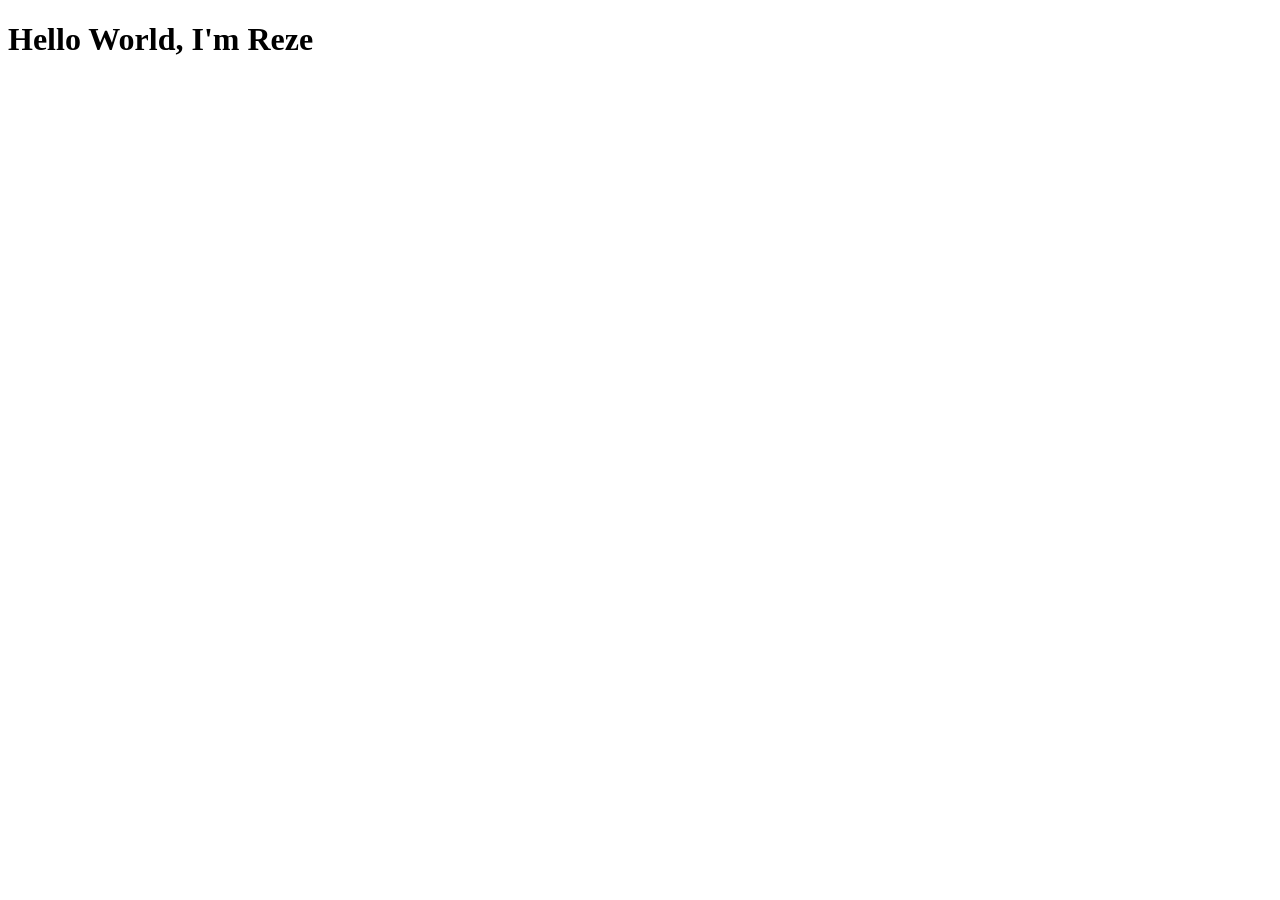
==== main.html @ fac31cad "Initial Commit and Introduction" ====
<!DOCTYPE html>
<html lang="en">
<head>
    <meta charset="UTF-8">
    <meta name="viewport" content="width=device-width, initial-scale=1.0">
    <link rel="stylesheet" href="styles.css"> 
    <title>Portfolio</title>
</head>
<body>
    <h1>Hello World, I'm Reze</h1>
</body>
</html>
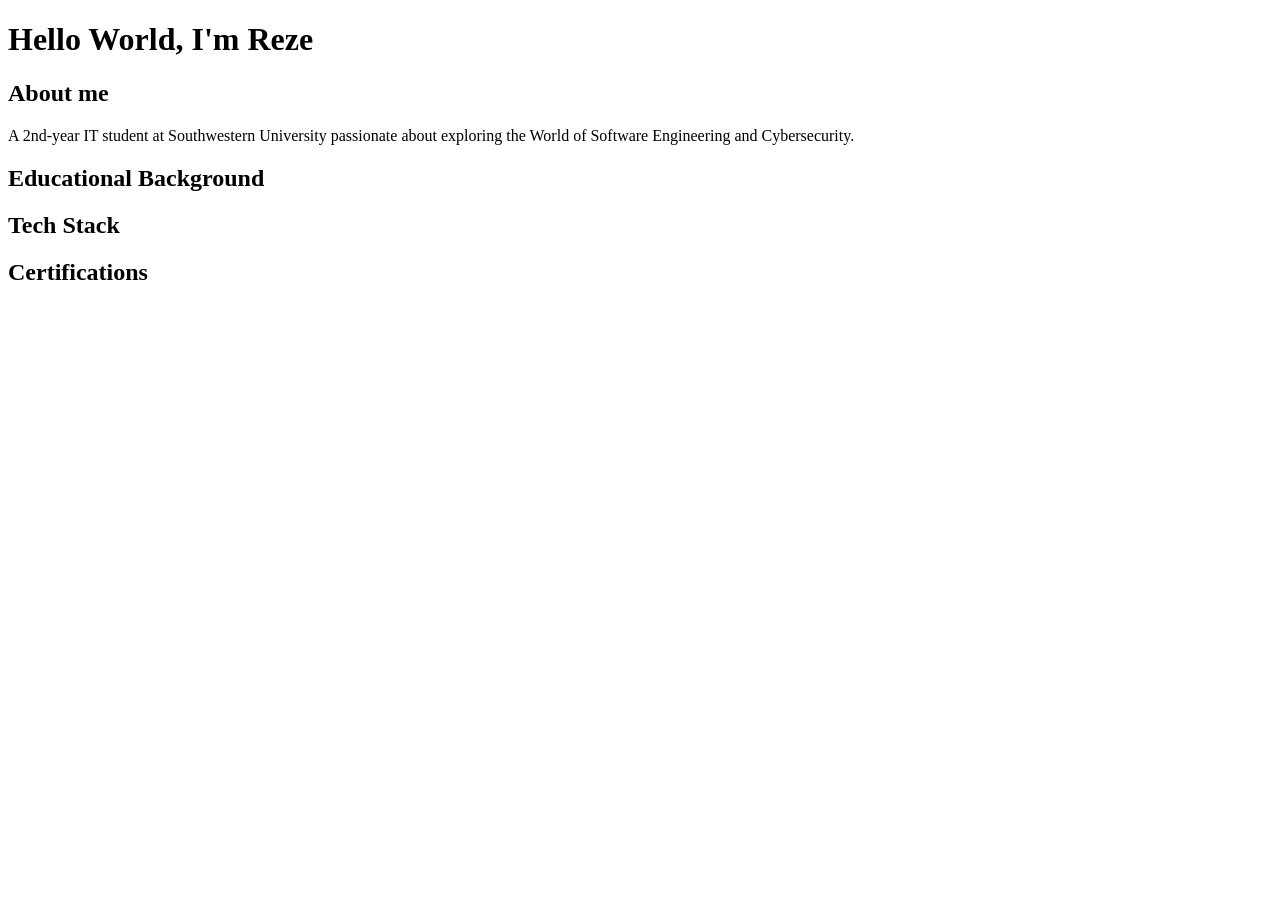
==== commit 147e98c2: "Headers and Structures for Portfolio" ====
--- a/main.html
+++ b/main.html
@@ -8,5 +8,14 @@
 </head>
 <body>
     <h1>Hello World, I'm Reze</h1>
+    <h2>About me</h2>
+    <p>A 2nd-year IT student at Southwestern University passionate about exploring the World of Software Engineering and Cybersecurity.</p>
+
+    <h2>Educational Background</h2>
+    <!--Add Educational Background, probably gonna use ordered or unordered list-->
+    <h2>Tech Stack</h2>
+    <!--All the programming languages that I know-->
+    <h2>Certifications</h2>
+    <!--All my Programming Certifications (eg...Cisco Net Acad)-->
 </body>
 </html>
